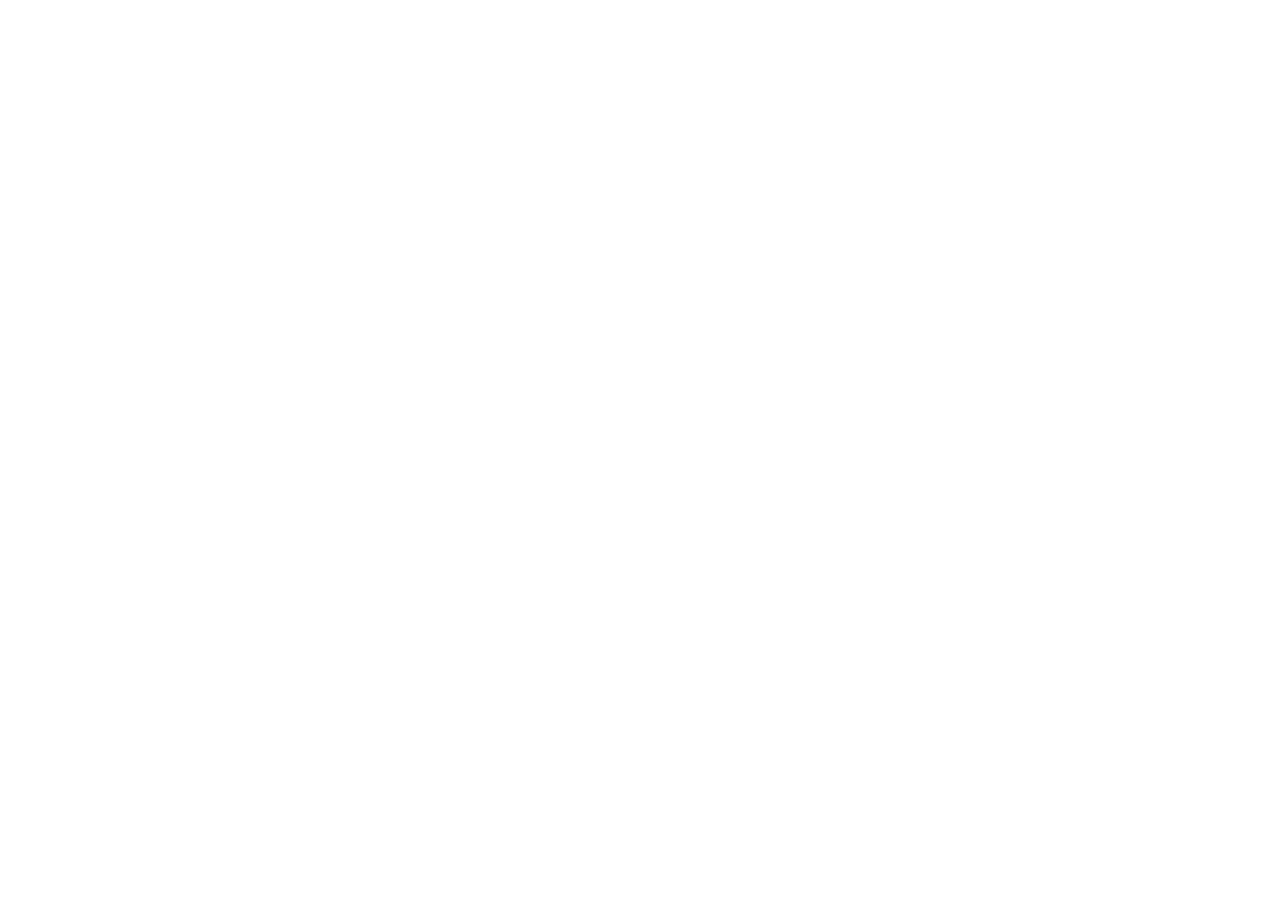
==== bebop.html @ 81922ccb "main page complete, dummy pages added" ====
<!DOCTYPE html>
<html lang="en">
<head>
    <meta charset="UTF-8">
    <meta name="viewport" content="width=device-width, initial-scale=1.0">
    <title>Cowboy Bebop</title>
</head>
<body>
    
</body>
</html>
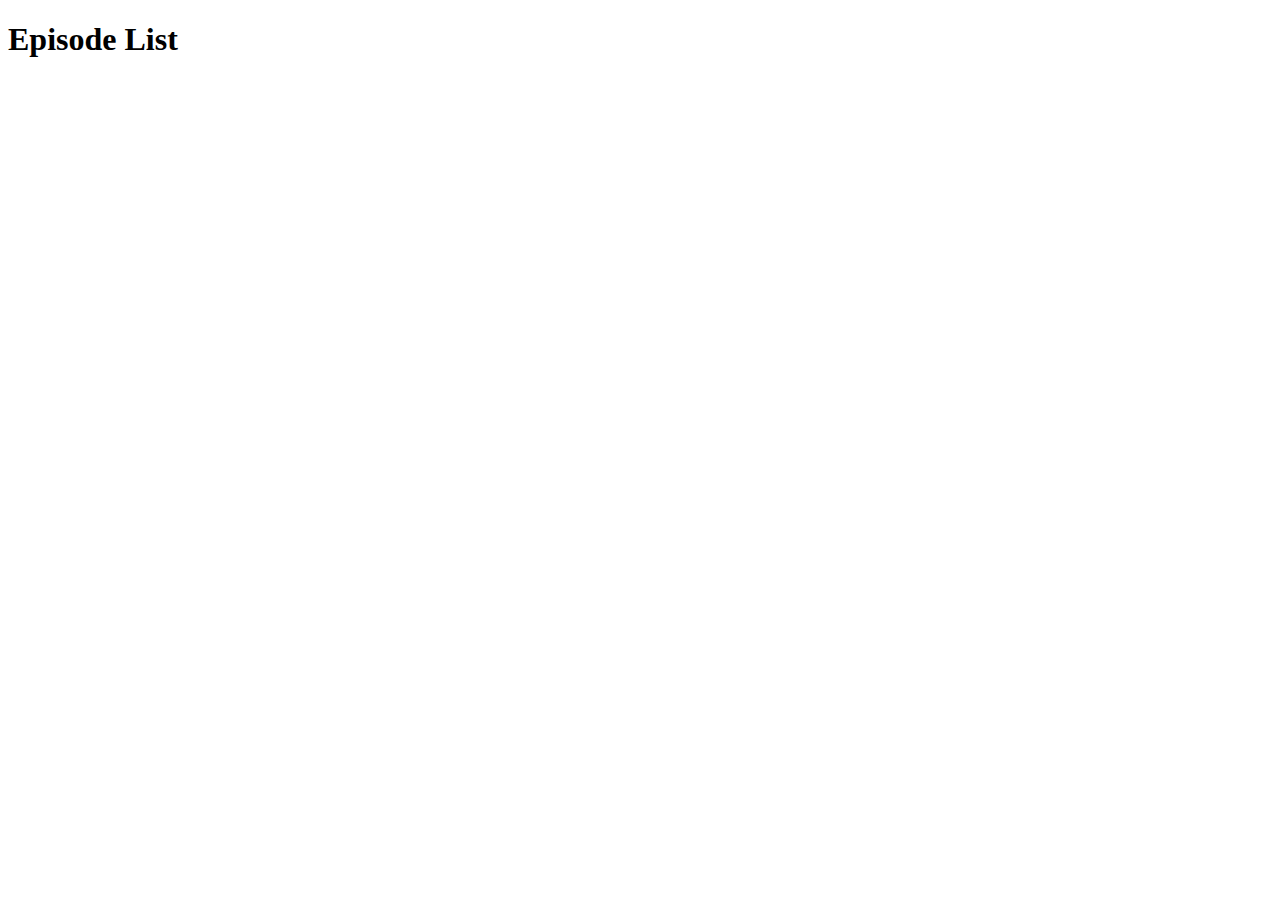
==== commit 088bc6bc: "Cowboy Bebop images added" ====
--- a/bebop.html
+++ b/bebop.html
@@ -6,6 +6,6 @@
     <title>Cowboy Bebop</title>
 </head>
 <body>
-    
+    <h1>Episode List</h1>
 </body>
 </html>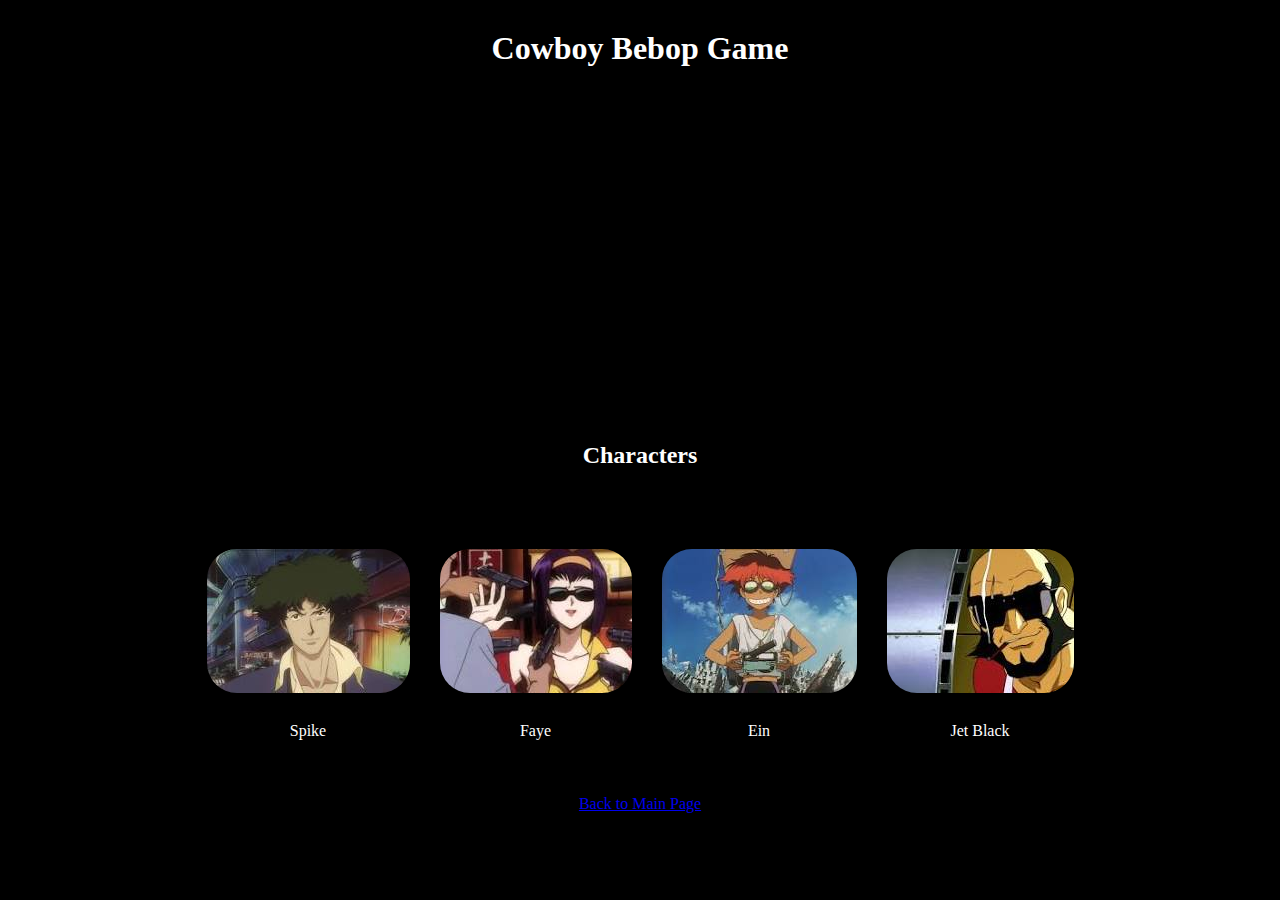
==== commit 903af5b2: "bebop page done" ====
--- a/bebop.html
+++ b/bebop.html
@@ -3,9 +3,39 @@
 <head>
     <meta charset="UTF-8">
     <meta name="viewport" content="width=device-width, initial-scale=1.0">
+    <link rel="stylesheet" href="./styles/bebop.css">
     <title>Cowboy Bebop</title>
 </head>
 <body>
-    <h1>Episode List</h1>
+    <h1>Cowboy Bebop Game</h1>
+
+    <div class="video-center">
+        <iframe class="zoom" width="560" height="315" src="https://www.youtube.com/embed/acqpulP1hLo?si=TaVMDNq8ac83AtCd" title="YouTube video player" frameborder="0" allow="accelerometer; autoplay; clipboard-write; encrypted-media; gyroscope; picture-in-picture; web-share" allowfullscreen></iframe>
+    </div>
+
+    <h2>Characters</h2>
+
+    <div class="characters-image">
+        <figure>
+            <img class="zoom" src="./images/bebop-characters-1.jpeg" alt="Some Text">
+            <figcaption>Spike</figcaption>
+        </figure>
+        <figure>
+            <img class="zoom" src="./images/bebop-characters-2.jpeg" alt="Some Text">
+            <figcaption>Faye</figcaption>
+        </figure>
+        <figure>
+            <img class="zoom" src="./images/bebop-characters-3.jpeg" alt="Some Text">
+            <figcaption>Ein</figcaption>
+        </figure>
+        <figure>
+            <img class="zoom" src="./images/bebop-characters-4.jpeg" alt="Some Text">
+            <figcaption>Jet Black</figcaption>
+        </figure>
+    </div>
+
+    <div class="main-page-center">
+        <a href="./index.html">Back to Main Page</a>
+    </div>
 </body>
 </html>--- a/styles/bebop.css
+++ b/styles/bebop.css
@@ -0,0 +1,65 @@
+*{
+    margin: 0px;
+    padding: 0px;
+    box-sizing: border-box;
+}
+
+body{
+    background-color: black;
+}
+
+h1{
+    text-align: center;
+    margin-top: 30px;
+    margin-bottom: 20px;
+    color: #fff;
+}
+
+h2{
+    text-align: center;
+    color: #fff;
+    margin-top: 30px;
+}
+
+.video-center{
+    display: flex;
+    justify-content: center;
+    margin-top: 30px;
+}
+
+.characters-image{
+    display: flex;
+    justify-content: center;
+    margin-top: 80px;
+    gap: 30px;
+}
+
+figcaption{
+    color: #fff;
+    text-align: center;
+    margin-top: 25px;
+}
+
+.zoom{
+    transition: transform .5s;
+}
+
+.zoom:hover{
+    transform: scale(1.1);
+}
+
+img{
+    border-radius: 30px;
+}
+
+.main-page-center{
+    display: flex;
+    justify-content: center;
+    margin-top: 30px;
+    color: #fff;
+    margin-top: 55px;
+}
+
+a:visited{
+    color: white;
+}